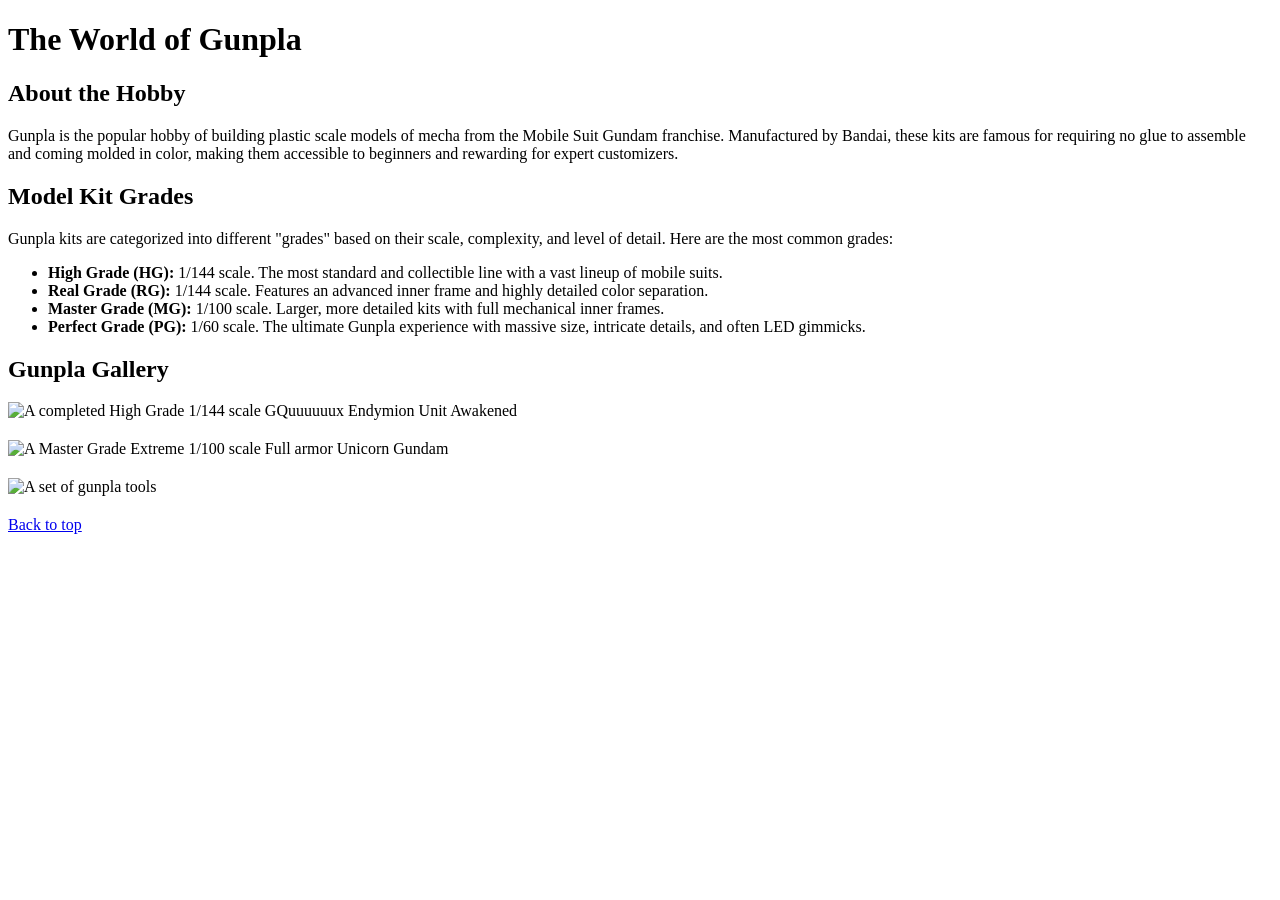
==== index.html @ e84b1c39 "Add files via upload" ====
<!DOCTYPE html>
<html lang="en">
<head>
    <meta charset="UTF-8">
    <meta name="viewport" content="width=device-width, initial-scale=1.0">
    <title>The World of Gunpla</title>
    <style>
        
        .gallery-img {
            display: block; 
            margin-bottom: 20px; 
            max-width: 100%; 
        }
    </style>
</head>
<body id="top">
    <main>
        <h1>The World of Gunpla</h1>
        
        <section>
            <h2>About the Hobby</h2>
            <p>Gunpla is the popular hobby of building plastic scale models of mecha from the Mobile Suit Gundam franchise. Manufactured by Bandai, these kits are famous for requiring no glue to assemble and coming molded in color, making them accessible to beginners and rewarding for expert customizers.</p>
        </section>

        <section>
            <h2>Model Kit Grades</h2>
            <p>Gunpla kits are categorized into different "grades" based on their scale, complexity, and level of detail. Here are the most common grades:</p>
            
            <ul>
                <li><strong>High Grade (HG):</strong> 1/144 scale. The most standard and collectible line with a vast lineup of mobile suits.</li>
                <li><strong>Real Grade (RG):</strong> 1/144 scale. Features an advanced inner frame and highly detailed color separation.</li>
                <li><strong>Master Grade (MG):</strong> 1/100 scale. Larger, more detailed kits with full mechanical inner frames.</li>
                <li><strong>Perfect Grade (PG):</strong> 1/60 scale. The ultimate Gunpla experience with massive size, intricate details, and often LED gimmicks.</li>
            </ul>

            

        <section>
            <h2>Gunpla Gallery</h2>
            <img class="gallery-img" src="https://preview.redd.it/product-shots-of-hg-gquuuuuux-gms-%CF%89-gquuuuuux-endymion-unit-v0-s14ybwcxyhbg1.jpg?width=640&crop=smart&auto=webp&s=7d2b6cfd2f4dfdc9f3bbc4a7382d2e40e42842ff" alt="A completed High Grade 1/144 scale GQuuuuuux Endymion Unit Awakened">
            
            <img class="gallery-img" src="https://s3.amazonaws.com/gunplagallery/builds/1494/gallery_DSC01159.png" alt="A Master Grade Extreme 1/100 scale Full armor Unicorn Gundam">
            
            <img class="gallery-img" src="https://encrypted-tbn3.gstatic.com/shopping?q=tbn:ANd9GcQcZvEtKK6BTw04QTRHaEaw_JtjP5DE6s8slDICsQYqFT3qYcnCNw--MBSaqOYOrQ7eneD3Tar8m9OxDI8vMXl0rLbzlKhKdyKDTwjCR4rknEAWsFFmMgYc" alt="A set of gunpla tools">
        </section>

        <p><a href="#top">Back to top</a></p>
    </main>
</body>
</html>
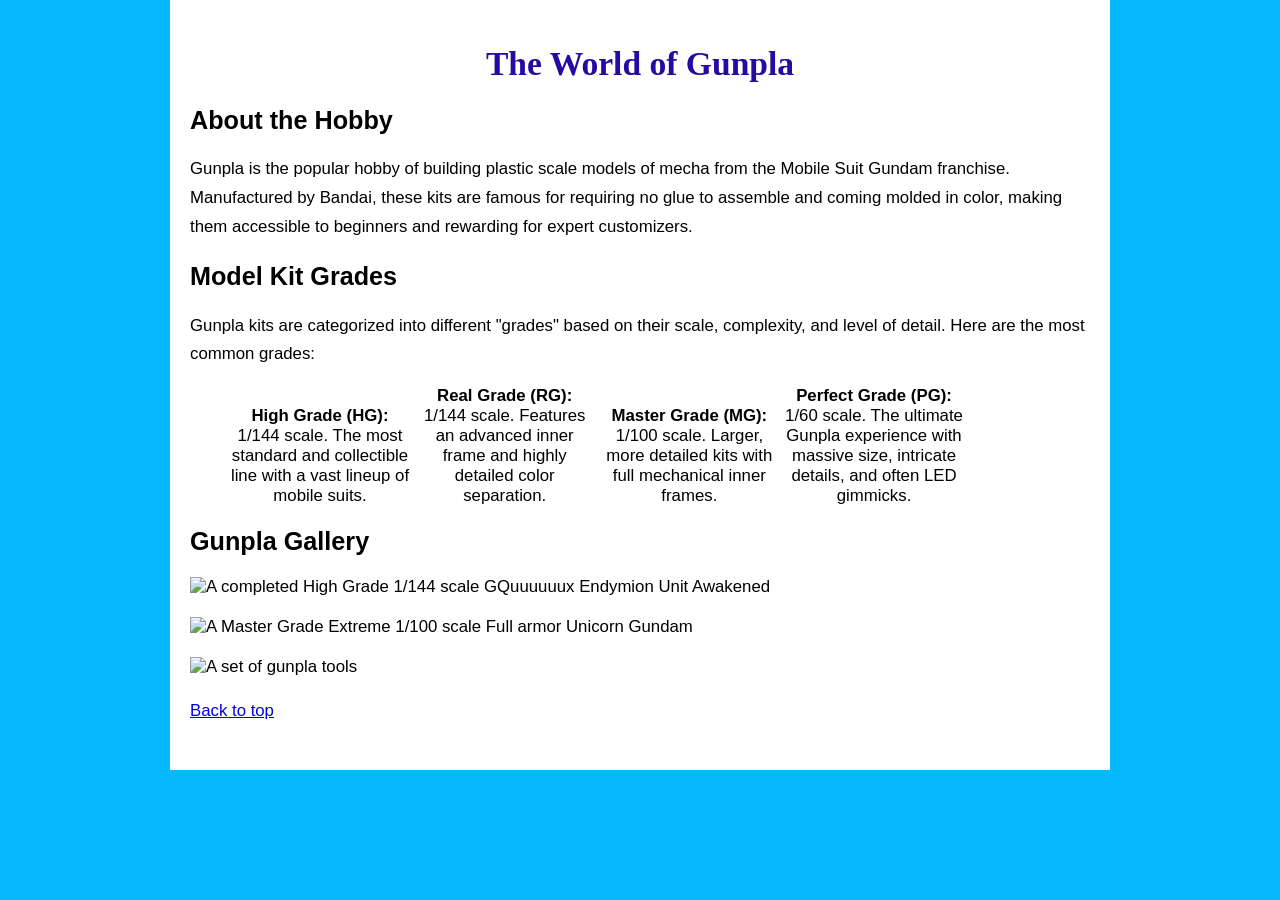
==== commit b12d9587: "Add index.html and web files" ====
--- a/index.html
+++ b/index.html
@@ -12,6 +12,7 @@
             max-width: 100%; 
         }
     </style>
+    <link rel="stylesheet" href="style.css">
 </head>
 <body id="top">
     <main>
--- a/style.css
+++ b/style.css
@@ -0,0 +1,69 @@
+
+body {
+  font-family: 'Segoe UI', Tahoma, Geneva, Verdana, sans-serif;
+  font-size: 110%; 
+  margin: 0;
+  padding: 0;
+  background-color: #08b9ff; 
+  color: #000000; 
+}
+
+header {
+  background-color: #000073; 
+  padding: 20px;
+  text-align: center;
+}
+
+nav {
+  background-color: #fbfbfb; 
+  padding: 10px 0;
+}
+
+main {
+  background-color: #ffffff; 
+  font-size: 1.05rem; 
+  padding: 30px 20px;
+  max-width: 900px;
+  margin: 0 auto; 
+}
+
+footer {
+  background-color: #121758; 
+  color: #ffffff; 
+  padding: 15px;
+  text-align: center;
+}
+
+li {
+  display: inline-block;
+  width: 180px; 
+  text-align: center;
+}
+
+
+nav a {
+  color: #fffafa; 
+  text-decoration: none;
+  font-weight: bold;
+}
+nav a:hover {
+  text-decoration: underline;
+}
+
+h1 {
+  text-align: center;
+  font-family: 'Georgia', Times, serif; 
+  color: #260aa2; 
+  margin-top: 15px;
+}
+
+p {
+  line-height: 1.7; 
+  margin-bottom: 15px;
+}
+
+main div img {
+  margin: 8px;
+  border: 2px solid #ddd;
+  border-radius: 4px;
+}
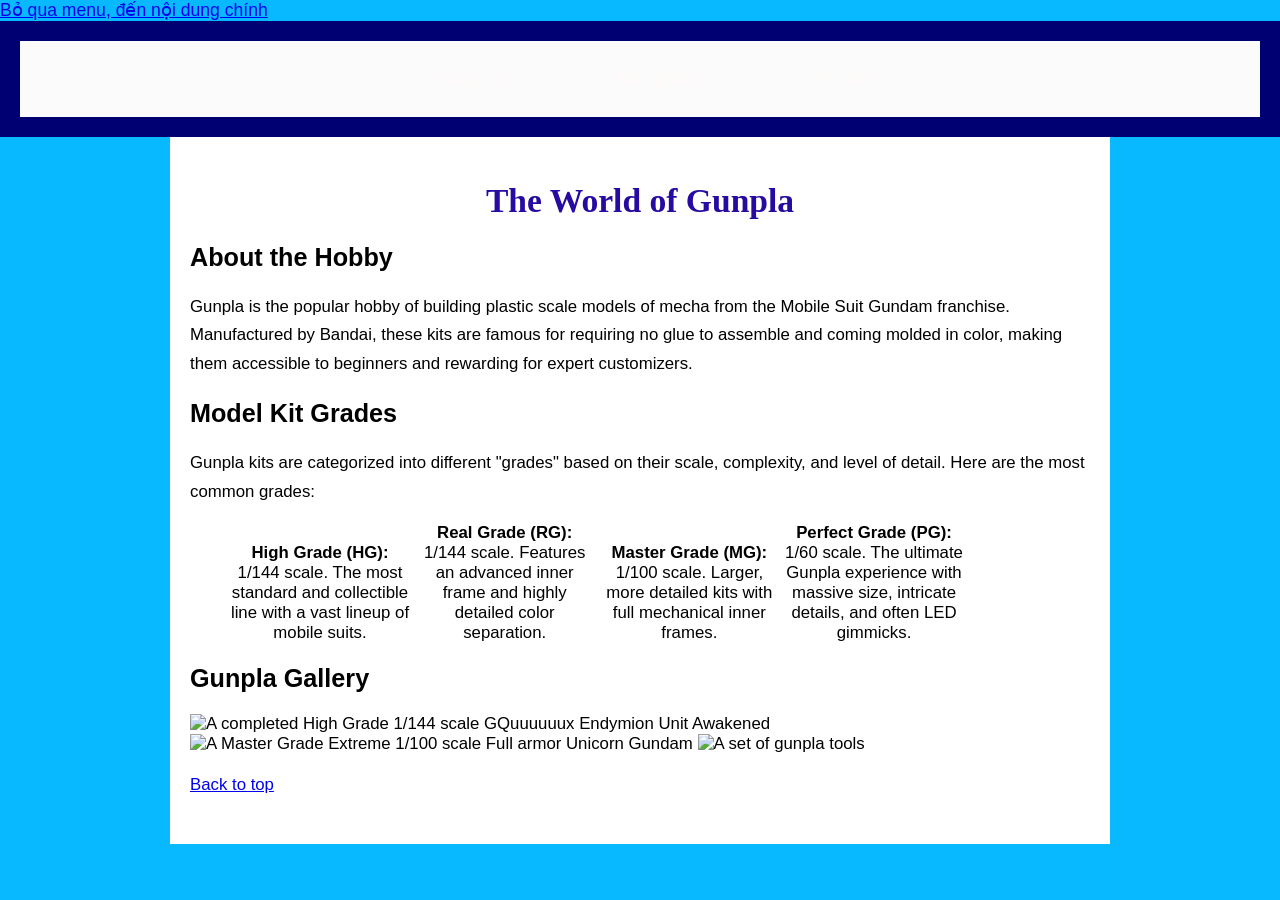
==== commit a85ab822: "commit" ====
--- a/index.html
+++ b/index.html
@@ -4,18 +4,20 @@
     <meta charset="UTF-8">
     <meta name="viewport" content="width=device-width, initial-scale=1.0">
     <title>The World of Gunpla</title>
-    <style>
-        
-        .gallery-img {
-            display: block; 
-            margin-bottom: 20px; 
-            max-width: 100%; 
-        }
-    </style>
     <link rel="stylesheet" href="style.css">
 </head>
-<body id="top">
-    <main>
+<body>
+    <a class="skip-link" href="#main-content">Bỏ qua menu, đến nội dung chính</a>
+    <header>
+            <nav>
+                <ul>
+                    <li><a href="#">Trang chủ</a></li>
+                    <li><a href="#">Sản phẩm</a></li>
+                    <li><a href="#">Tin tức</a></li>
+                </ul>
+            </nav>
+    </header>
+    <main id="#main-content">
         <h1>The World of Gunpla</h1>
         
         <section>
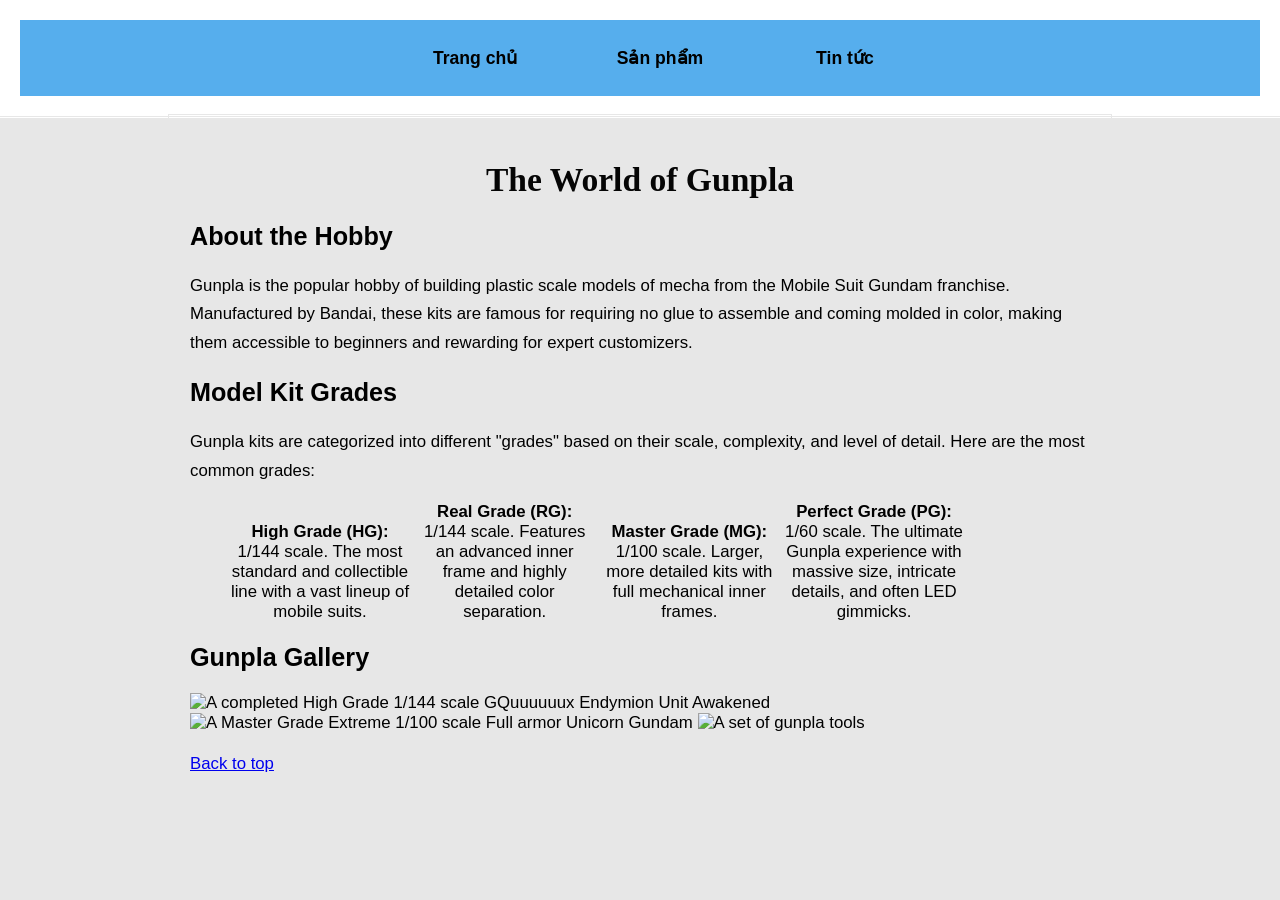
==== commit 3733f890: "Fix HTML structure and add body ID" ====
--- a/index.html
+++ b/index.html
@@ -6,7 +6,7 @@
     <title>The World of Gunpla</title>
     <link rel="stylesheet" href="style.css">
 </head>
-<body>
+<body id="top">
     <a class="skip-link" href="#main-content">Bỏ qua menu, đến nội dung chính</a>
     <header>
             <nav>
@@ -17,7 +17,7 @@
                 </ul>
             </nav>
     </header>
-    <main id="#main-content">
+    <main id="main-content" tabindex="-1">
         <h1>The World of Gunpla</h1>
         
         <section>
@@ -35,7 +35,7 @@
                 <li><strong>Master Grade (MG):</strong> 1/100 scale. Larger, more detailed kits with full mechanical inner frames.</li>
                 <li><strong>Perfect Grade (PG):</strong> 1/60 scale. The ultimate Gunpla experience with massive size, intricate details, and often LED gimmicks.</li>
             </ul>
-
+            </section>
             
 
         <section>
@@ -50,4 +50,4 @@
         <p><a href="#top">Back to top</a></p>
     </main>
 </body>
-</html>+</html>
--- a/style.css
+++ b/style.css
@@ -1,34 +1,69 @@
+.skip-link {
+  position: absolute;
+  top: -100px;                 
+  left: 1rem;                  
+  
 
+  background-color: #000000;   
+  color: #ffffff;             
+  padding: 12px 20px;
+  font-family: system-ui, -apple-system, sans-serif;
+  font-size: 14px;
+  font-weight: bold;
+  text-decoration: underline;
+  border-radius: 0 0 6px 6px;  
+  
+
+  z-index: 9999;
+  
+
+  transition: top 0.2s ease-in-out;
+}
+
+
+.skip-link:focus {
+  top: 0;                      
+  outline: 3px solid #000000;   
+  outline-offset: 2px;
+
+}
 body {
   font-family: 'Segoe UI', Tahoma, Geneva, Verdana, sans-serif;
   font-size: 110%; 
   margin: 0;
   padding: 0;
-  background-color: #08b9ff; 
+  background-color: #e7e7e7; 
   color: #000000; 
 }
 
 header {
-  background-color: #000073; 
+  background-color: #ffffff; 
+  color: #000000;
   padding: 20px;
   text-align: center;
+  outline: 1px solid #ffffff;   
+  outline-offset: 1px;
 }
 
 nav {
-  background-color: #fbfbfb; 
+  background-color: #56aeed; 
+   color: #000000;
   padding: 10px 0;
 }
 
 main {
-  background-color: #ffffff; 
+  background-color: #e7e7e7; 
+  color: #000000;
   font-size: 1.05rem; 
   padding: 30px 20px;
   max-width: 900px;
   margin: 0 auto; 
+  outline: 1px solid #e7e7e7;   
+  outline-offset: 1px;
 }
 
 footer {
-  background-color: #121758; 
+  background-color: #000000; 
   color: #ffffff; 
   padding: 15px;
   text-align: center;
@@ -42,7 +77,7 @@
 
 
 nav a {
-  color: #fffafa; 
+  color: #000000; 
   text-decoration: none;
   font-weight: bold;
 }
@@ -53,7 +88,7 @@
 h1 {
   text-align: center;
   font-family: 'Georgia', Times, serif; 
-  color: #260aa2; 
+  color: #050505; 
   margin-top: 15px;
 }
 
